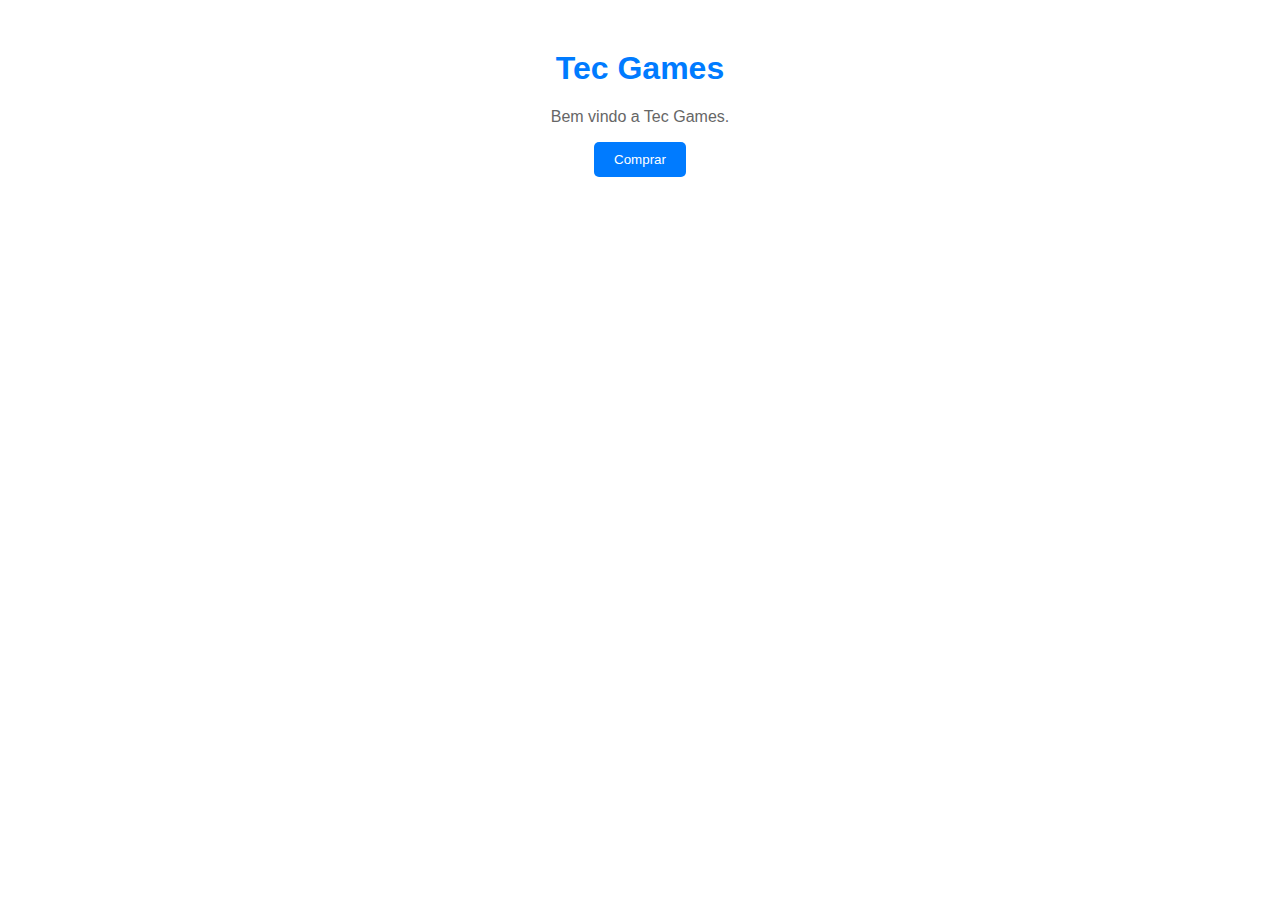
==== index.html @ 43b065ab "Add files via upload" ====
<!DOCTYPE html>
<html lang="pt">
<head>
    <meta charset="UTF-8">
    <title>Pagina</title>
    <link rel="stylesheet" href="index.css">
</head>
<body>
    <h1>Tec Games</h1>
    <p id="mensagem">Bem vindo a Tec Games.</p>
    <button id="botao">Comprar</button>
    <script src="script.js"></script>
</body>
</html>
---- index.css ----
body {
    font-family: Arial, sans-serif;
    text-align: center;
    margin-top: 50px;
}

h1 {
    color: #007bff;
}

p {
    color: #666;
}

button {
    background-color: #007bff;
    color: white;
    padding: 10px 20px;
    border: none;
    border-radius: 5px;
    cursor: pointer;
}

button:hover {
    background-color: #0056b3;
}
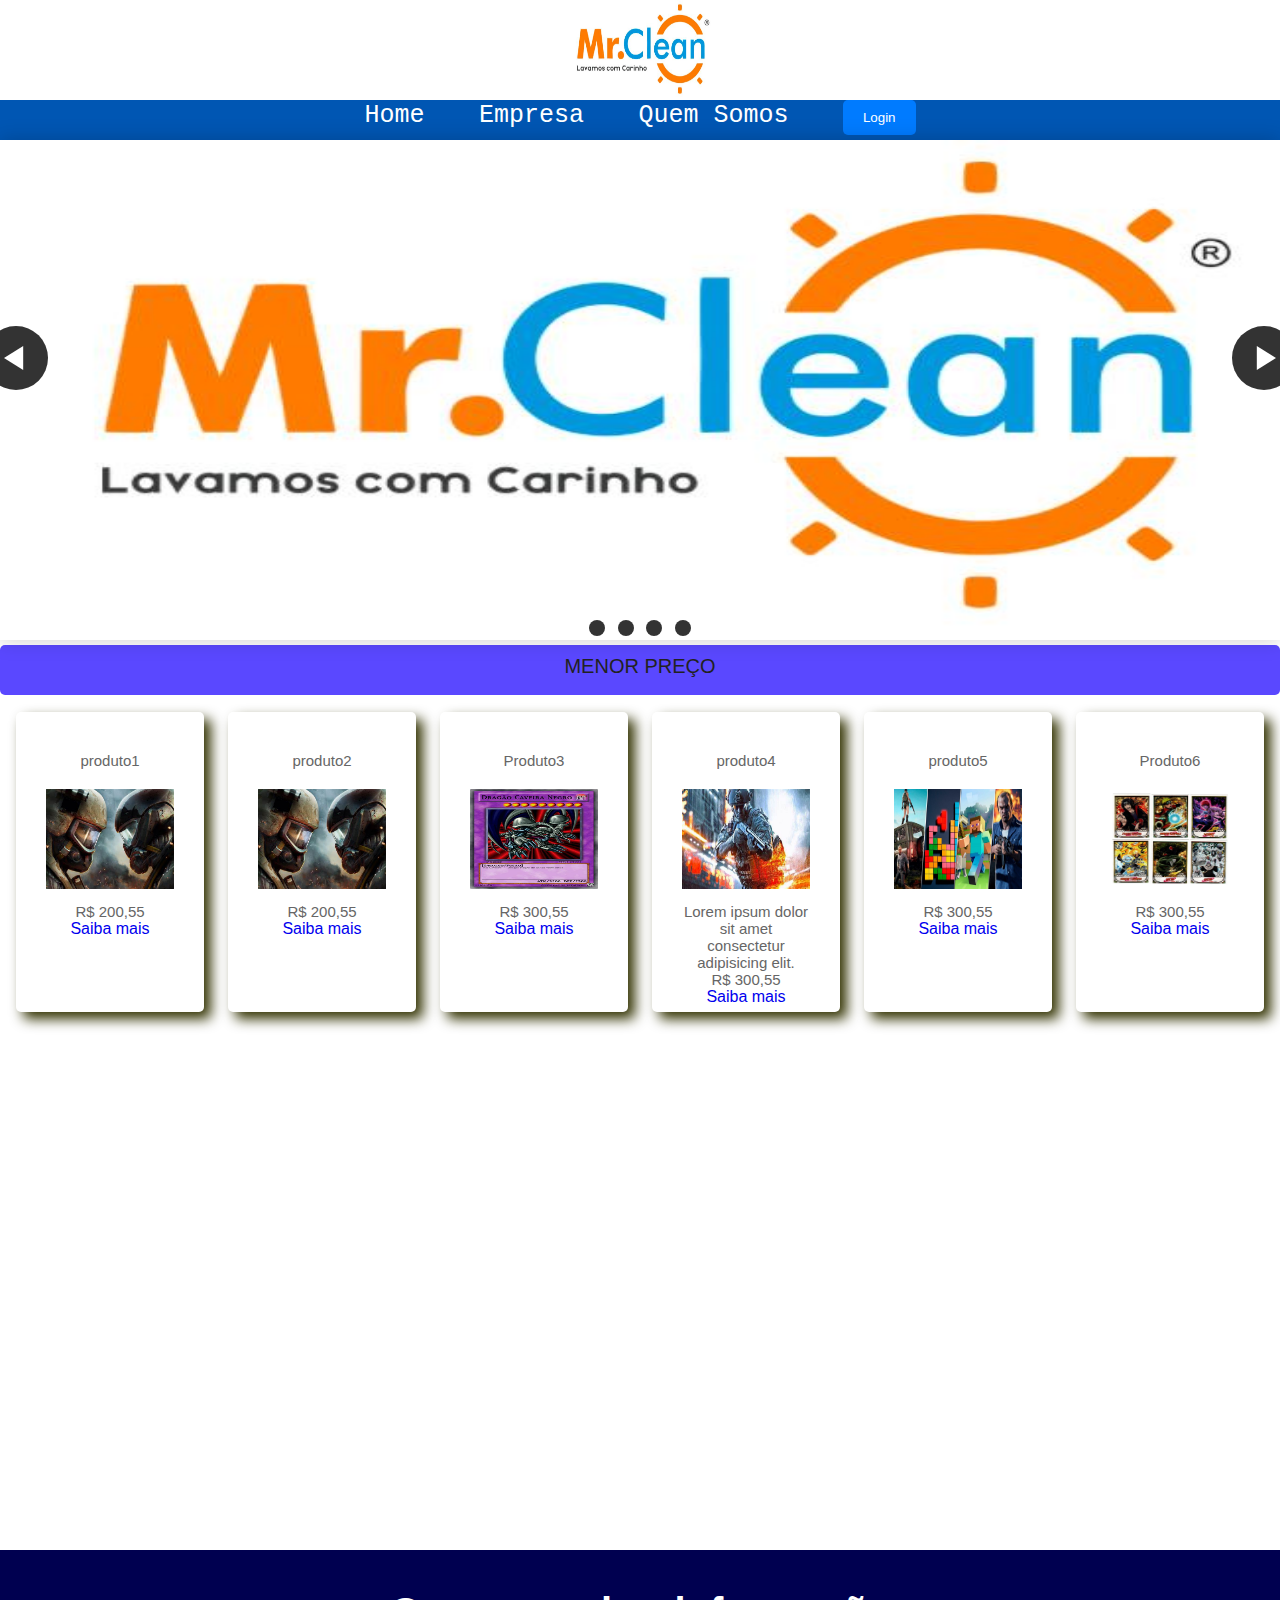
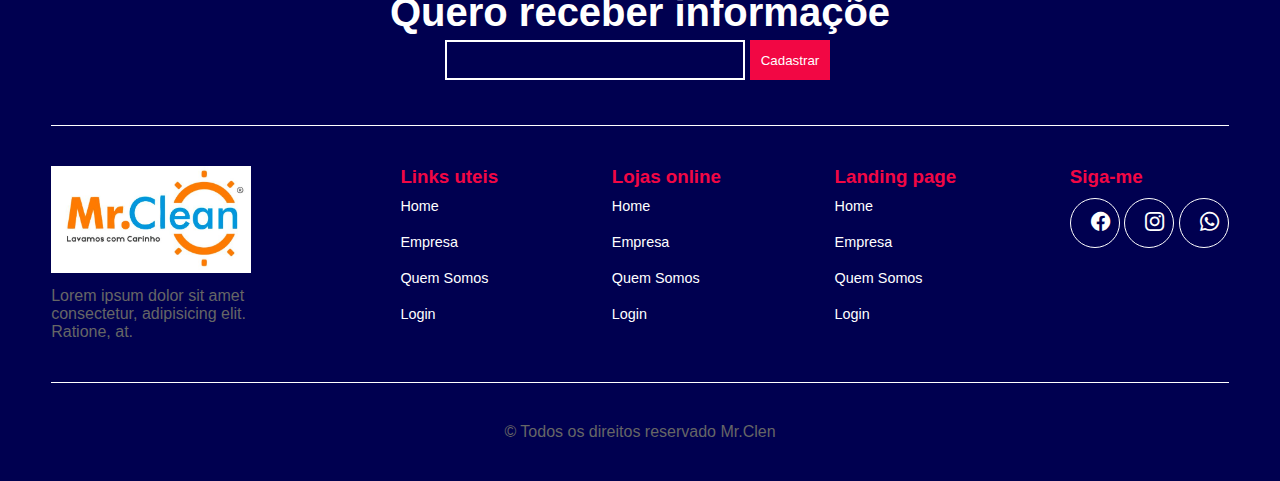
==== commit 93928a56: "Add files via upload" ====
--- a/index.html
+++ b/index.html
@@ -3,12 +3,209 @@
 <head>
     <meta charset="UTF-8">
     <title>Pagina</title>
-    <link rel="stylesheet" href="index.css">
+    <link rel="stylesheet" href="style.css">
+    <link rel="stylesheet" href="css slider/carrosel.css">
+    <script src="js/slide.js" defer></script>
+    <link rel="stylesheet" href="https://cdn.jsdelivr.net/npm/bootstrap-icons@1.11.3/font/bootstrap-icons.min.css">
+    <link rel="stylesheet" href="css/style.css">
+    <link rel="stylesheet" href="css/responsive.css">
 </head>
 <body>
-    <h1>Tec Games</h1>
-    <p id="mensagem">Bem vindo a Tec Games.</p>
-    <button id="botao">Comprar</button>
-    <script src="script.js"></script>
+    <div class="container-logo">  
+        <div class="logo">
+            <img src="img/logo mrclean.jpg" alt="logo">  
+        </div> 
+    
+    </div>
+            <script src="script.js"></script>
+        </div>
+        <div class="menu">
+            <ul>
+                <a href="index.html">Home</a>
+                <a href="empresa.html">Empresa</a>
+                <a href="quemsomos.html">Quem Somos</a>
+                
+                <a href="login.html"><button id="botao">Login</button></a>
+            </ul>
+        </div>
+
+        
+
+<section class="carousel" aria-label="Gallery">
+  <ol class="carousel__viewport">
+    <li id="carousel__slide1"
+        tabindex="0"
+        class="carousel__slide">
+      <div class="carousel__snapper">
+        <img src="img/logo mrclean.jpg" class="img" alt="">
+        <a href="#carousel__slide4"
+           class="carousel__prev">Go to last slide</a>
+        <a href="#carousel__slide2"
+           class="carousel__next">Go to next slide</a>
+      </div>
+    </li>
+    <li id="carousel__slide2"
+        tabindex="0"
+        class="carousel__slide">
+      <div class="carousel__snapper"></div>
+      <img src="img/logo mrclean.jpg" class="img" alt="">
+      <a href="#carousel__slide1"
+         class="carousel__prev">Go to previous slide</a>
+      <a href="#carousel__slide3"
+         class="carousel__next">Go to next slide</a>
+    </li>
+    <li id="carousel__slide3"
+        tabindex="0"
+        class="carousel__slide">
+      <div class="carousel__snapper"></div>
+      <img src="img/logo mrclean.jpg" class="img" alt="">
+      <a href="#carousel__slide2"
+         class="carousel__prev">Go to previous slide</a>
+      <a href="#carousel__slide4"
+         class="carousel__next">Go to next slide</a>
+    </li>
+    <li id="carousel__slide4"
+        tabindex="0"
+        class="carousel__slide">
+      <div class="carousel__snapper"></div>
+      <img src="img/logo mrclean.jpg" class="img" alt="">
+      <a href="#carousel__slide3"
+         class="carousel__prev">Go to previous slide</a>
+      <a href="#carousel__slide1"
+         class="carousel__next">Go to first slide</a>
+    </li>
+  </ol>
+  <aside class="carousel__navigation">
+    <ol class="carousel__navigation-list">
+      <li class="carousel__navigation-item">
+        <a href="#carousel__slide1"
+           class="carousel__navigation-button">Go to slide 1</a>
+      </li>
+      <li class="carousel__navigation-item">
+        <a href="#carousel__slide2"
+           class="carousel__navigation-button">Go to slide 2</a>
+      </li>
+      <li class="carousel__navigation-item">
+        <a href="#carousel__slide3"
+           class="carousel__navigation-button">Go to slide 3</a>
+      </li>
+      <li class="carousel__navigation-item">
+        <a href="#carousel__slide4"
+           class="carousel__navigation-button">Go to slide 4</a>
+      </li>
+    </ol>
+  </aside>
+</section>
+    
+    <main class="main">
+        <div class="menor-preco">
+            <p class="texto-menor-preco">MENOR PREÇO</p>
+        </div>
+        <div class="container">
+            <div class="container-produtos">
+                <div class="card">
+                    <p class="produtocard">produto1</p>
+                    <img src="img/OIP (1).jpg" class="produtoimg" alt="">
+                    <p class="valor2">R$ 200,55</p>
+                    <a href="saibamaisjogos" class="saibamaisjogos">Saiba mais</a>
+                </div>
+
+               <div class="card">
+                    <p class="produtocard">produto2</p>
+                    <img src="img/OIP (1).jpg" class="produtoimg" alt="">
+                    <p class="valor2">R$ 200,55</p>
+                    <a href="saibamaisjogos" class="saibamaisjogos">Saiba mais</a>
+                </div>
+
+                <div class="card">
+                    <p class="produtocard">Produto3</p>
+                    <img src="img/OIP.jpg" class="produtoimg">
+                    <p>R$ 300,55</p>
+                    <a href="saibamaisjogos" class="saibamaisjogos">Saiba mais</a>
+                </div>
+                <div class="card">
+                    <p class="produtocard">produto4</p>                  
+                    <img src="img/OIP (2).jpg" class="produtoimg" alt="">
+                    <p>Lorem ipsum dolor sit amet consectetur adipisicing elit. <br>R$ 300,55</p>
+                    <a href="saibamaisjogos" class="saibamaisjogos">Saiba mais</a>
+                </div>
+                <div class="card">
+                    <p class="produtocard">produto5</p>
+                    <img src="img/OS-JOGOS-MAIS-VENDIDOS-900x503.jpg" class="produtoimg" alt="">
+                    <p class="valor3">R$ 300,55</p>
+                    <a href="saibamaisjogos" class="saibamaisjogos">Saiba mais</a>
+                </div>
+                <div class="card">
+                    <p class="produtocard">Produto6</p>
+                    <img src="img/R.jpg" class="produtoimg" alt="">
+                    <p>R$ 300,55</p>
+                    <a href="saibamaisjogos" class="saibamaisjogos">Saiba mais</a>
+                </div>
+            </div>
+        </div>
+    </main>
+    <footer>
+        <div class="interface">
+            <section class="line-footer1">
+                <h2>Quero receber informaçõe</h2>
+                <form action="">
+                    <input type="email" name="" id="email">
+                    <input type="submit" value="Cadastrar">
+                </form>
+            </section>
+
+            <section class="line-footer2">
+                <div class="box-line-footer">
+                    <img src="img/logo mrclean.jpg" alt="Logo Mr.Clean">
+                    <p>Lorem ipsum dolor sit amet consectetur, adipisicing elit. Ratione, at.  </p>
+                </div>
+
+                <div class="box-line-footer">
+                    <h3>Links uteis</h3>
+                    <div class="links-footer">
+                        <a href="index.html">Home</a></li>
+                        <a href="empresa.html">Empresa</a></li>
+                        <a href="quemsomos.html">Quem Somos</a></li>
+                        <a href="login.html">Login</a></li>
+                     </div>
+                </div>
+
+                <div class="box-line-footer">
+                    <h3>Lojas online</h3>
+                    <div class="links-footer">
+                        <a href="index.html">Home</a></li>
+                        <a href="empresa.html">Empresa</a></li>
+                        <a href="quemsomos.html">Quem Somos</a></li>
+                        <a href="login.html">Login</a></li>
+                    </div>
+                </div>
+
+                <div class="box-line-footer">
+                    <h3>Landing page</h3>
+                    <div class="links-footer">
+                        <a href="index.html">Home</a></li>
+                        <a href="empresa.html">Empresa</a></li>
+                        <a href="quemsomos.html">Quem Somos</a></li>
+                        <a href="login.html">Login</a></li>
+                    </div>
+                </div>
+
+                <div class="box-line-footer">
+                    <h3>Siga-me</h3>
+                    <div class="btn-redes">
+                        <a href=""><button><i class="bi bi-facebook"></i></button></a>
+                        <a href=""><button><i class="bi bi-instagram"></i></button></a>
+                        <a href=""><button><i class="bi bi-whatsapp"></i></button></a>   
+                    </div>
+                </div>
+
+            </section>
+
+            <section class="line-footer3">
+                <p>&copy; Todos os direitos reservado  Mr.Clen</p>
+            </section>
+        </div>
+    </footer>
+
 </body>
-</html>+</html>
--- a/css slider/carrosel.css
+++ b/css slider/carrosel.css
@@ -0,0 +1,86 @@
+section.slider{
+    margin: 0 auto;
+    width: 100%;
+    height: auto;
+    padding: 0 !important;
+    overflow: hidden;
+}
+
+.slider-content{
+    width: 400px;
+    height: auto;
+    display: flex;
+}
+
+.slider-content input{
+    display: none;
+}
+
+.slide-box{
+    width: 25%;
+    height: auto;
+    position: relative;
+    text-align: center;
+    transition: 1s;
+}
+
+.slide-box img{
+    width: 100%;
+}
+
+.nav-manual, .nav-auto{
+    position: absolute;
+    width: 100%;
+    margin-top: 35%;
+    display: flex;
+    justify-content: center;
+}
+
+.nav-manual .manual-btn, .nav-auto div{
+    border: 1px solid #ff0054;
+    padding: 10px;
+    border-radius: 50%;
+    cursor: pointer;
+    transition: 0.2s;
+}
+
+.nav-manual .manual-btn:not(:last-child), .nav-auto div:not(:last-child){
+    margin-right: 10px;
+}
+
+.nav-manual .nav-btn:hover{
+    background-color: #ff0054;
+}
+
+#radio1:checked ~ .nav-auto .auto-btn1{
+    background-color: #ff0054;
+}
+#radio2:checked ~ .nav-auto .auto-btn1{
+    background-color: #ff0054;
+}
+#radio3:checked ~ .nav-auto .auto-btn1{
+    background-color: #ff0054;
+}
+#radio4:checked ~ .nav-auto .auto-btn1{
+    background-color: #ff0054;
+}
+#radio5:checked ~ .nav-auto .auto-btn1{
+    background-color: #ff0054;
+}
+
+#radio1:checked ~ .primeiro{
+    margin-left: 0%;
+}
+#radio2:checked ~ .primeiro{
+    margin-left: -15%;
+}
+#radio3:checked ~ .primeiro{
+    margin-left: -25%;
+}
+#radio4:checked ~ .primeiro{
+    margin-left: -30%;
+}
+#radio5:checked ~ .primeiro{
+    margin-left: -35%;
+}
+
--- a/css/style.css
+++ b/css/style.css
@@ -0,0 +1,706 @@
+/*CSS reset */
+::before, ::after{
+    margin: 0;
+    padding: 0;
+    font-family: Arial, sans-serif;
+}
+
+*{
+    margin: 0;
+    box-sizing: border-box;
+}
+
+
+body {
+    font-family: Arial, sans-serif;
+    text-align: center;
+    margin-top: auto;
+    width: 0 auto;
+}
+
+h1 {
+    color: #007bff;
+}
+
+p {
+    color: #666;
+}
+
+.container-logo{
+    width: auto;
+    height: 100px;
+    display: flex;
+    justify-content: center;
+    gap: 50px;
+
+}
+.container-logo img{
+    width: 150px;
+    height: 100px;
+    
+}
+
+button {
+    background-color: #007bff;
+    color: white;
+    padding: 10px 20px;
+    border: none;
+    border-radius: 5px;
+    cursor: pointer;
+    
+}
+
+button:hover {
+    background-color: #d27614;
+}
+
+.mr-clean{
+    margin-top:auto ;
+    width: auto;
+    height: 40px;
+    background-color: #07dceb;
+    justify-content: center;
+}
+.mr-clean h1{
+    color: #d27614;
+   
+}
+
+.container{
+    margin-top:5px;
+    width: auto;
+    height: 300px;
+    background-color: aquamarine;
+}
+
+.menu{
+    width: auto;
+    height: 40px;
+    background-color: #0056b3;
+    list-style: none;
+    }
+.banner{
+    margin-top: 1px;
+    width: 100%;
+    height: 500px;
+}
+
+ul{
+    padding: 0;
+    margin: 0;
+    list-style: none;
+}
+
+.menu ul a{
+    padding: 10px;
+    margin: 15px;
+    background-color:transparent;
+    text-decoration: none;
+    list-style: none;
+    font-family: 'Courier New', Courier, monospace;
+    font-size: 25px;
+    color: white;
+}
+
+.container{
+    height: 850px;
+    background-color: #fff;
+    width: auto;
+}
+
+.menor-preco{
+    width: auto;
+    height: 50px;
+    background-color: #5a48ff;
+    margin-top: 5px;
+    border-radius: 5px;
+
+}
+
+.texto-menor-preco{
+    padding: 10px;
+    justify-content: center;
+    font-size: 20px;
+    font-weight: 500;
+    color: #222;
+    
+}
+
+
+.container-produtos{
+    
+    display: flex;
+    gap: 20px;
+    width: auto;
+    padding: 10px 14px;
+    align-items: center;
+    justify-content: center;
+ }
+
+.produtoimg{
+    width: 100%;
+    height: 100px;
+}
+
+.produtocard{
+    font-family: Arial, Helvetica, sans-serif;
+    font-size: 20px;
+    margin-bottom: 20px;    
+}
+
+.card{
+    width: 200px;
+    height: 300px;
+    background-color: white;
+    border-radius: 5px;
+    margin-top: 10px;
+    margin-left: 5px;
+    box-shadow: 7px 7px 13px 0px rgba(50, 50, 0.22);
+    padding: 30px;
+    transition: all 0.3s ease-out;
+    margin: 2px 2px 2px;
+}
+
+.card>p{
+    font-size: 15px;
+    padding-top: 10px;
+}
+
+.card>a{
+    text-decoration: none;
+    list-style: none;
+    margin-top: 10px;
+}
+
+/*-------CSS rodape-------------*/
+
+.interface{
+  max-width: 1280px;
+  margin: 0 auto;
+}
+
+footer{
+  background-color: #000050;
+  color: #fff;
+  padding: 40px 4%;
+}
+
+footer .line-footer1{
+  text-align: center;
+  border-bottom: 1px solid #fff;
+  align-items: center;
+  padding-bottom: 40px;
+}
+
+.line-footer1 h2{
+  font-size: 2.5rem;
+}
+
+.line-footer1 p{
+  font-size: 1.2rem;
+  margin: 10px 0 20px 0;
+}
+
+
+.line-footer1 form{
+  display: flex;
+  align-items: center;
+  justify-content: center;
+}
+
+.line-footer1 form input[type=email]{
+  width: 300px;
+  height: 40px;
+  background: transparent;
+  border: 2px solid #fff;
+  color: #fff;
+  padding: 10px;
+  outline: 0;
+}
+
+.line-footer1 form input[type=submit]{
+  width: 80px;
+  height: 40px;
+  background-color: #f20744;
+  border: 0;
+  color: #fff;  
+  cursor: pointer;
+  transform: .2s;
+  margin: 5px;
+}
+
+.line-footer1 form input[type=submit]:hover{
+  background-color: #fff;
+  color: #f20744;
+
+}
+
+footer .line-footer2{
+  padding: 40px 0;
+  display: flex;
+  justify-content: space-between;
+  text-align: left;
+  border-bottom: 1px solid #fff;
+
+}
+
+footer .line-footer2 .box-line-footer{
+ max-width: calc(100% / 5);  
+}
+
+.line-footer2 .box-line-footer h3{
+ color: #f20744;
+ margin-bottom: 10px;
+}
+
+.line-footer2 .box-line-footer a{
+ color: #fff;
+ display: block;
+ margin-bottom: 20px;
+ text-decoration: none;
+ font-size: .9rem;
+}
+
+.line-footer2 .box-line-footer img{
+  max-width: 200px;
+  margin-bottom: 10px;
+}
+
+.line-footer2 .box-line-footer h3{
+  color: #f20744;
+  margin-bottom: 10px;
+
+}
+
+.line-footer2 .box-line-footer a{
+  color: #fff;
+  display: block;
+  margin-bottom: 20px;
+  text-decoration: none;
+  font-size: .9rem;
+}
+
+.box-line-footer .btn-redes a{
+  display: inline;
+  align-items: center;
+  justify-content: center;
+}
+
+.box-line-footer .btn-redes button{
+  width: 50px;
+  height: 50px;
+  border-radius: 50%;
+  font-size: 1.2rem;
+  background-color: transparent;
+  border: 1px solid #fff;
+  color: #fff;
+  cursor: pointer;
+  margin-right: 10px 0;
+  transition: .2s;
+}
+
+.box-line-footer .btn-redes button:hover{
+  background-color: #f20744;
+  border-color: #f20744;
+  transition: 0.2s;
+}
+
+footer .line-footer3{
+  padding-top: 40px;
+  text-align: center;
+}
+
+/*-------CSS TELA LOGIN -------------*/
+
+.center{
+    position: absolute;
+    top: 50%;
+    left: 50%;
+    transform: translate(-50%, -50%);
+}
+
+.center button{
+    padding: 10px 20px;
+    font-size: 15px;
+    font-weight: 600;
+    color: #222;
+    background: #f5f5f5;
+    border: none;
+    outline: none;
+    cursor: pointer;
+    border-radius: 5px;
+}
+
+.popup{
+    position: absolute;
+    top:50%;
+    left: 50%;
+    transform: translate(-50%, -50%);
+    width: 380px;
+    padding: 20px 30px;
+    background: #fff;
+    box-shadow: 2px 2px 5px 5px rgba(0,0,0,0.15);
+    border-radius: 10px;
+}
+
+.popup .close-btn{
+    position: absolute;
+    top: 10px;
+    right: 10px;
+    width: 15px;
+    height: 15px;
+    background: #888;
+    color: #eee;
+    text-align: center;
+    line-height: 15px;
+    border-radius: 15px;
+    cursor:pointer;
+}
+
+.popup .form h2{
+    text-align: center;
+    color: #222;
+    margin: 10px 0px 20px;
+    font: size 25px;
+}
+
+.popup .form .form-element{
+    margin: 15px 0px;
+
+}
+
+.popup .form .form-element label{
+    font-size: 14px;
+    color: #222;
+}
+
+.popup .form .form-element input[type="text"], 
+.popup .form .form-element input[type="password"]{
+   margin-top: 5px;
+   display: block;
+   width: 100%;
+   padding: 10px;
+   outline: 1px solid #aaa;
+   border-radius: 5px;
+}
+
+.popup .form .form-element input[type="chekbox"]{
+    margin-right: 5px;
+}
+
+.popup .form .form-element button{
+    width: 100%;
+    height: 40px;
+    border: none;
+    outline: none;
+    font-size: 16px;
+    background: #222;
+    color: #f5f5f5;
+    border-radius: 10px;
+    cursor: pointer;
+} 
+
+/*------estilo texto------*/
+.textoboasvindas{
+    background-color: #0056b3;
+    width: 0 auto;
+    height: 450px;
+    justify-items: center;
+    margin-top: 20px;
+    border-radius: 5px;
+    box-shadow: #222 5px 5px 5px 1px;
+}
+
+.textoboasvindas p{
+    font-size: 25px;
+    padding: 30px;
+    color: white;
+}
+
+.titulo-textoboasvindas{
+
+}
+
+.containerrodape{
+    width: auto;
+    height: 500px;
+    background-color: #0056b3;
+    display: flex;
+    margin-top: 500px;
+    justify-content: center;
+    padding: 20px;
+    gap: 20px;
+}
+
+.redesocial img{
+    width: 50x;
+    height: 60px;
+}
+
+.copyright{
+    justify-content: center;
+    margin-top: 20px;
+}
+
+.copyright p{
+    color: white;
+}
+
+.rodapemenu ul{
+    display: flex;
+    flex-direction: column;
+    
+}
+
+.rodapemenu a{
+    padding: 10px;
+    text-decoration: none;
+    color: white;
+    width: 150px;
+   
+}
+
+.rodapemenu a:hover{
+    cursor: pointer;
+    transition: 0.5s;
+    background-color:white;
+    border-radius: 5px;
+    border: none;
+    color:#007bff;
+}
+
+/*carrousel*/
+@keyframes tonext {
+    75% {
+      left: 0;
+    }
+    95% {
+      left: 100%;
+    }
+    98% {
+      left: 100%;
+    }
+    99% {
+      left: 0;
+    }
+  }
+  
+  @keyframes tostart {
+    75% {
+      left: 0;
+    }
+    95% {
+      left: -300%;
+    }
+    98% {
+      left: -300%;
+    }
+    99% {
+      left: 0;
+    }
+  }
+  
+  @keyframes snap {
+    96% {
+      scroll-snap-align: center;
+    }
+    97% {
+      scroll-snap-align: none;
+    }
+    99% {
+      scroll-snap-align: none;
+    }
+    100% {
+      scroll-snap-align: center;
+    }
+  }
+  
+  
+  
+  * {
+    box-sizing: border-box;
+    scrollbar-color: transparent transparent; /* thumb and track color */
+    scrollbar-width: 0px;
+  }
+  
+  *::-webkit-scrollbar {
+    width: 0;
+  }
+  
+  *::-webkit-scrollbar-track {
+    background: transparent;
+  }
+  
+  *::-webkit-scrollbar-thumb {
+    background: transparent;
+    border: none;
+  }
+  
+  * {
+    -ms-overflow-style: none;
+  }
+  
+  ol, li {
+    list-style: none;
+    margin: 0;
+    padding: 0;
+  }
+  
+  .carousel {
+    position: relative;
+    padding-top: 500px;
+    filter: drop-shadow(0 0 10px #0003);
+    perspective: 100px;
+    height: 100px;
+  }
+  
+  .carousel__viewport {
+    position: absolute;
+    top: 0;
+    right: 0;
+    bottom: 0;
+    left: 0;
+    display: flex;
+    overflow-x: scroll;
+    counter-reset: item;
+    scroll-behavior: smooth;
+    scroll-snap-type: x mandatory;
+    height: 500px;
+    width: 100%;
+  }
+  
+  .carousel__slide {
+    position: relative;
+    flex: 0 0 100%;
+    width: 100%;
+    height: 500px;
+    background-color: #f99;
+    counter-increment: item;
+  }
+  
+  .carousel__slide:nth-child(even) {
+    background-color: #99f;
+  }
+  
+  .carousel__slide:before {
+    content: counter(item);
+    position: absolute;
+    top: 50%;
+    left: 50%;
+    transform: translate3d(-50%,-40%,70px);
+    color: #fff;
+    font-size: 2em;
+  }
+  
+  .carousel__snapper {
+    position: absolute;
+    top: 0;
+    left: 0;
+    width: 100%;
+    height: 100%;
+    scroll-snap-align: center;
+  }
+  .img{
+     width: 100%;
+     height: 100%;
+
+
+  }
+  @media (hover: hover) {
+    .carousel__snapper {
+      animation-name: tonext, snap;
+      animation-timing-function: ease;
+      animation-duration: 4s;
+      animation-iteration-count: infinite;
+    }
+  
+    .carousel__slide:last-child .carousel__snapper {
+      animation-name: tostart, snap;
+    }
+  }
+  
+  @media (prefers-reduced-motion: reduce) {
+    .carousel__snapper {
+      animation-name: none;
+    }
+  }
+  
+  .carousel:hover .carousel__snapper,
+  .carousel:focus-within .carousel__snapper {
+    animation-name: none;
+  }
+  
+  .carousel__navigation {
+    position: absolute;
+    right: 0;
+    bottom: 0;
+    left: 0;
+    text-align: center;
+  }
+  
+  .carousel__navigation-list,
+  .carousel__navigation-item {
+    display: inline-block;
+  }
+  
+  .carousel__navigation-button {
+    display: inline-block;
+    width: 1.5rem;
+    height: 1.5rem;
+    background-color: #333;
+    background-clip: content-box;
+    border: 0.25rem solid transparent;
+    border-radius: 50%;
+    font-size: 0;
+    transition: transform 0.1s;
+  }
+  
+  .carousel::before,
+  .carousel::after,
+  .carousel__prev,
+  .carousel__next {
+    position: absolute;
+    top: 0;
+    margin-top: 17%;
+    width: 4rem;
+    height: 4rem;
+    transform: translateY(-50%);
+    border-radius: 50%;
+    font-size: 0;
+    outline: 0;
+  }
+  
+  .carousel::before,
+  .carousel__prev {
+    left: -1rem;
+  }
+  
+  .carousel::after,
+  .carousel__next {
+    right: -1rem;
+  }
+  
+  .carousel::before,
+  .carousel::after {
+    content: '';
+    z-index: 1;
+    background-color: #333;
+    background-size: 1.5rem 1.5rem;
+    background-repeat: no-repeat;
+    background-position: center center;
+    color: #fff;
+    font-size: 2.5rem;
+    line-height: 4rem;
+    text-align: center;
+    pointer-events: none;
+  }
+  
+  .carousel::before {
+    background-image: url("data:image/svg+xml,%3Csvg viewBox='0 0 100 100' xmlns='http://www.w3.org/2000/svg'%3E%3Cpolygon points='0,50 80,100 80,0' fill='%23fff'/%3E%3C/svg%3E");
+  }
+  
+  .carousel::after {
+    background-image: url("data:image/svg+xml,%3Csvg viewBox='0 0 100 100' xmlns='http://www.w3.org/2000/svg'%3E%3Cpolygon points='100,50 20,100 20,0' fill='%23fff'/%3E%3C/svg%3E");
+  }
+
+
--- a/css/responsive.css
+++ b/css/responsive.css
@@ -0,0 +1,49 @@
+@media screen and(max-width: 790px) {
+    .line-footer1 h2{
+        font-size: 1.5rem;
+    }
+
+    .line-footer1 p{
+        font-size: .8rem;
+    }
+
+    .line-footer1 form input[type=email]{
+        width: 200px;
+     
+      }
+      
+      .line-footer1 form input[type=submit]{
+        width: 90px;
+        height: 40px;
+        background-color: #f20744;
+        border: 0;
+        color: #fff;  
+        cursor: pointer;
+        transform: .2s;
+        margin: 5px;
+      }
+
+      footer .line-footer2{  
+        flex-direction: column;
+        gap: 30px;
+      }
+
+      footer .line-footer2 .box-line-footer{
+        max-width: 100%;
+      }
+
+      .line-footer2 .box-line-footer a{
+        margin-bottom: 30px;
+        font-size: 1rem;
+       }
+
+       .box-line-footer .btn-redes button{
+        width: 60px;
+        height: 60px;
+        font-size: 1.5rem;
+      }
+
+      footer .line footer{
+        font-size: .8rem;
+      }     
+}